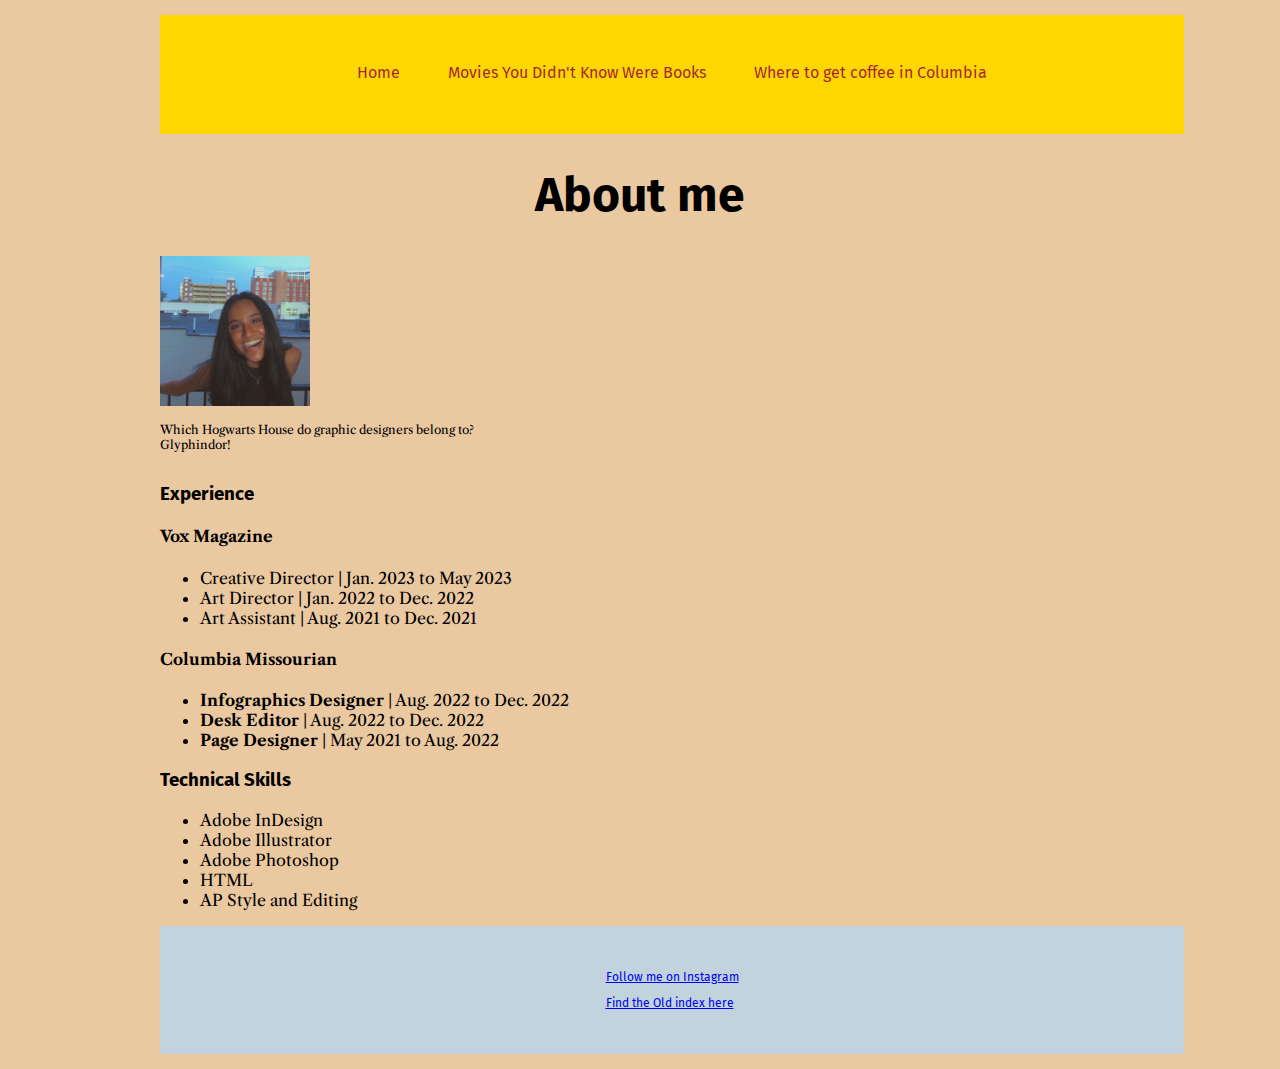
==== index.html @ e3a19d6b "launch?" ====
<!DOCTYPE html>
<html lang='en'>
 <head>
  <title>Heeral Patel portfolio</title>
  <link rel="stylesheet" href="css/style.css">
  <link rel="preconnect" href="https://fonts.googleapis.com">
<link rel="preconnect" href="https://fonts.gstatic.com" crossorigin>
<link href="https://fonts.googleapis.com/css2?family=Fira+Sans:wght@600;700;900&family=Libre+Caslon+Text&display=swap" rel="stylesheet">
  <meta charset='utf-8'>
  <style>
  </style>
  <script>
  </script>
 </head>
	<body>
      <header>
        <div class="nav">
          <ul>
            <li><a href="#top">Home</a></li>
            <li><a href="media-list.html">Movies You Didn't Know Were Books</a></li>
            <li><a href="coffeeshops-locations.html">Where to get coffee in Columbia</a></li>
          </ul>
        </div>
      </header>
      <div>
      <h1 id="top">About me</h1>
      </div>
  <div>
    <a href="mailto:someone@example.com"><img src="images/heeral.jpg" alt="email me at heeral.patel03@gamil.com"></a>
		<p class='caption'>Which Hogwarts House do graphic designers belong to? <br> Glyphindor!</p>
  </div>

  <div>
		<h3>Experience</h3>
        <h4><b>Vox Magazine</b></h4>
        <ul>
          <li>Creative Director | Jan. 2023 to May 2023</li>
          <li>Art Director | Jan. 2022 to Dec. 2022</li>
          <li>Art Assistant | Aug. 2021 to Dec. 2021</li>
        </ul>
        <h4><b>Columbia Missourian</b></h4>
        <ul>
          <li><b>Infographics Designer</b> | Aug. 2022 to Dec. 2022</li>
          <li><b>Desk Editor</b> | Aug. 2022 to Dec. 2022</li>
          <li><b>Page Designer</b> | May 2021 to Aug. 2022</li>
      </ul>
		<h3>Technical Skills</h3>
    <ul>
    	<li>Adobe InDesign</li>
        <li>Adobe Illustrator</li>
        <li>Adobe Photoshop</li>
        <li>HTML</li>
        <li>AP Style and Editing</li>
    </ul>
  </div>


  <footer>
    <div>
    <p><a href="https://www.instagram.com/heeralpateldesigns/?igshid=MWI4MTIyMDE%3D" target="blank">Follow me on Instagram</a></p>
    <p><a href="index-old.html" target=blank>Find the Old index here</a></p>
    </div>
</footer>
  </body>
</html>
---- css/style.css ----
/*
font-family: 'Fira Sans', sans-serif;
font-weight: 'Black 900', bold;
font-weight: 'Semibold 600', normal;

font-family: 'Fira Sans', sans-serif;
font-family: 'Libre Caslon Text', serif;
font-family: 'Open Sans', sans-serif;
*/

body {
  width: 75%;
  padding: 15px 10px;
  margin: auto;
  display: flex;
  justify-content: center;
  align-items: space-around;
  flex-direction: column;
  font-family: 'Libre Caslon Text', serif;
  background-color: #ebc9a0;
}
header{
  margin: -1;
  background-color: gold;
  padding:2rem;
  width: 100%;
  display: flex;
  justify-content: center;
  align-items: center;
  flex-direction: column;
}

div .media {
  display: flex;
  align-items: justify;
  justify-content: center;
  flex-direction: column;
  margin: auto;
}

div .copy {
  display: flex;
  align-items: justify;
  justify-content: center;
  flex-direction: column;
  padding-left: 2rem;

}

div .book {
  display: flex;
  justify-content: center;
  align-content: center;
  align-items: center;
  margin: auto;
  width: 60%;
}

section .shop-holder {
  display: flex;
  align-items: justify;
  justify-content: center;
  flex-direction: column;
  padding-left: 2rem;
}

section .copy-holder {
  display: flex;
  align-items: center;
  justify-content: flex-start;
  flex-direction: column;
  padding-left: 2rem;

}

section .location-holder {
  display: flex;
  justify-content: space-between;
  align-content: flex-start;
  flex-grow: 1;
  flex-wrap: wrap;
  margin: auto;
  width: 60%;
}

section .location {
  display: flex;
  flex-direction: column;
  align-items: flex-start;
  justify-content: flex-start;
}

img {
  height: auto;
  max-width: 150px;
}

.featured{
  display: flex;
  height: auto;
  max-width: 75%;
  justify-content: space-between;
}

h1 {
  font-family: 'Fira Sans', sans-serif;
  font-weight: 'Black 900', bold;
  text-align: center;
  font-size: 3em;
}

h2{
  font-family: 'Libre Caslon Text', serif;
  font-weight: bold;
  text-align: center;
  font-size: 2em;
}

h3{
  font-family: 'Fira Sans', sans-serif;
}
p{
}

.caption{
  font-size: .75rem;
}

footer {
  text-decoration-color: none;
  background-color: #581908;
  font-size: .75em;
  width: 100%;
  margin: 2rem, 0,0,0;
  display: flex;
  justify-content: center;
  align-items: center;
  padding: 2rem;

}

header .nav ul{
  list-style-type: none;
  display: inline-flex;
  align-content: flex-end;
  width: 100%;
  margin: 0;
  padding: 0;
  overflow: hidden;
  background-color: #gold;
  font-family: 'Fira Sans', sans-serif;
  font-weight: 'Bold 700', bolder;

}
li a {
  list-style-type: none;
  display: inline-flex;
  color: brown;
  text-align: center;
  padding: 1rem 1.5rem;
  text-decoration: none;
  float: left;
}

li a:hover:not(.active) {
  list-style-type: none;
  background-color: #gold;
}

.active {
  list-style-type: none;
  background-color: #gold;
}

footer {
  text-decoration-color: none;
  font-family: 'Fira Sans', sans-serif;
  font-weight: 'Bold 700', bolder;
  font-size: .75em;
  background-color: #C1D3DD;
  width: 100%;
  margin: 2rem, 0,0,0;
  display: flex;
  justify-content: center;
  align-items: center;

}

/* On screens that are 992px or less, set the background color to blue */
@media screen and (max-width: 992px){
  div .book {
    display: flex;
    flex-direction: column;
    flex-wrap: wrap;
    justify-content: center;
    align-content: center;
    align-items: center;
    margin: auto;
    width: 90%;
  }
}

@media screen and (max-width: 600px) {
    header .nav ul{
      list-style-type: none;
      display: inline-flex;
      align-content: flex-end;
      flex-direction: column;
  }
  li a {

    width: 100%;
    margin: none;
  }
    div .book {
    display: flex;
    flex-direction: column;
    flex-wrap: wrap;
    justify-content: center;
    align-content: center;
    align-items: center;
    margin: auto;
    width: 90%;
    header .nav ul{
      list-style-type: none;
      display: inline-flex;
      align-content: flex-end;
      flex-direction: column;
  }
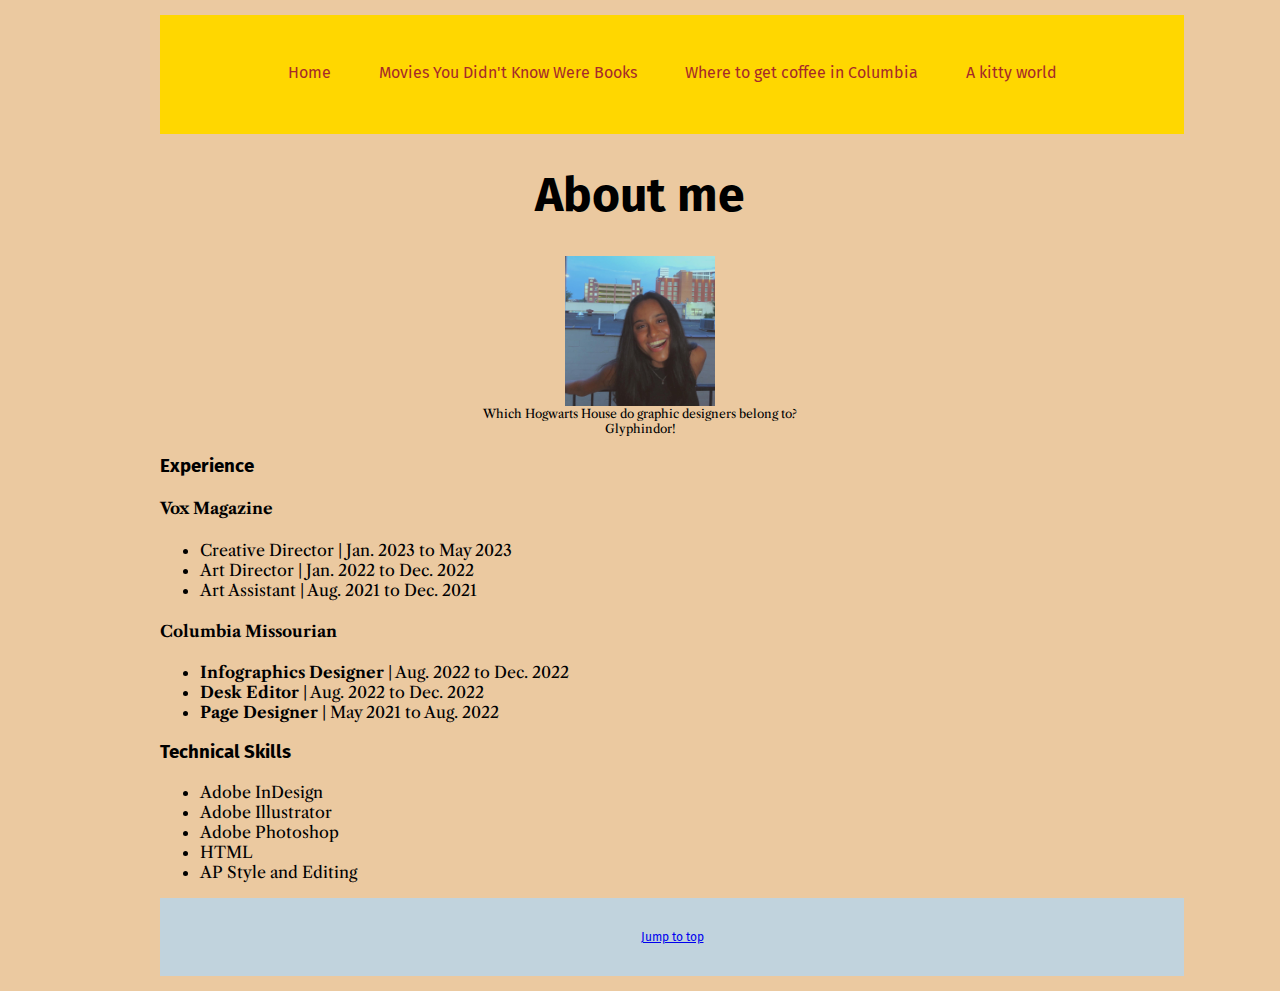
==== commit 89b821e9: "photo gallery" ====
--- a/index.html
+++ b/index.html
@@ -19,15 +19,17 @@
             <li><a href="#top">Home</a></li>
             <li><a href="media-list.html">Movies You Didn't Know Were Books</a></li>
             <li><a href="coffeeshops-locations.html">Where to get coffee in Columbia</a></li>
+            <li><a href="gallery.html">A kitty world</a></li>
           </ul>
         </div>
       </header>
       <div>
       <h1 id="top">About me</h1>
       </div>
-  <div>
+
+  <div class="book">
     <a href="mailto:someone@example.com"><img src="images/heeral.jpg" alt="email me at heeral.patel03@gamil.com"></a>
-		<p class='caption'>Which Hogwarts House do graphic designers belong to? <br> Glyphindor!</p>
+		<figcaption>Which Hogwarts House do graphic designers belong to? <br> Glyphindor!</figcaption>
   </div>
 
   <div>
@@ -53,13 +55,10 @@
         <li>AP Style and Editing</li>
     </ul>
   </div>
-
+</object>
 
   <footer>
-    <div>
-    <p><a href="https://www.instagram.com/heeralpateldesigns/?igshid=MWI4MTIyMDE%3D" target="blank">Follow me on Instagram</a></p>
-    <p><a href="index-old.html" target=blank>Find the Old index here</a></p>
-    </div>
-</footer>
+    <a href="#top">Jump to top</a>
+  </footer>
   </body>
 </html>
--- a/css/style.css
+++ b/css/style.css
@@ -36,6 +36,7 @@
   justify-content: center;
   flex-direction: column;
   margin: auto;
+  text-align: center;
 }
 
 div .copy {
@@ -93,13 +94,17 @@
 img {
   height: auto;
   max-width: 150px;
+  display: flex;
+  justify-content: space-around;
+  margin: auto;
 }
 
 .featured{
   display: flex;
   height: auto;
   max-width: 75%;
-  justify-content: space-between;
+  justify-content: space-around;
+  margin: auto;
 }
 
 h1 {
@@ -119,11 +124,10 @@
 h3{
   font-family: 'Fira Sans', sans-serif;
 }
-p{
-}
-
-.caption{
+
+figcaption{
   font-size: .75rem;
+  text-align: center;
 }
 
 footer {
@@ -184,6 +188,21 @@
   justify-content: center;
   align-items: center;
 
+}
+
+.button_holder {
+  display: flex;
+  justify-content: space-between;
+  margin-bottom: 2rem;
+}
+button {
+  background-color: gold;
+  border-color: brown;
+  border-radius: 5pt;
+  font-family: 'Fira Sans', sans-serif;
+  font-weight: 'Bold 700', bolder;
+  color: brown;
+  width: 5rem;
 }
 
 /* On screens that are 992px or less, set the background color to blue */
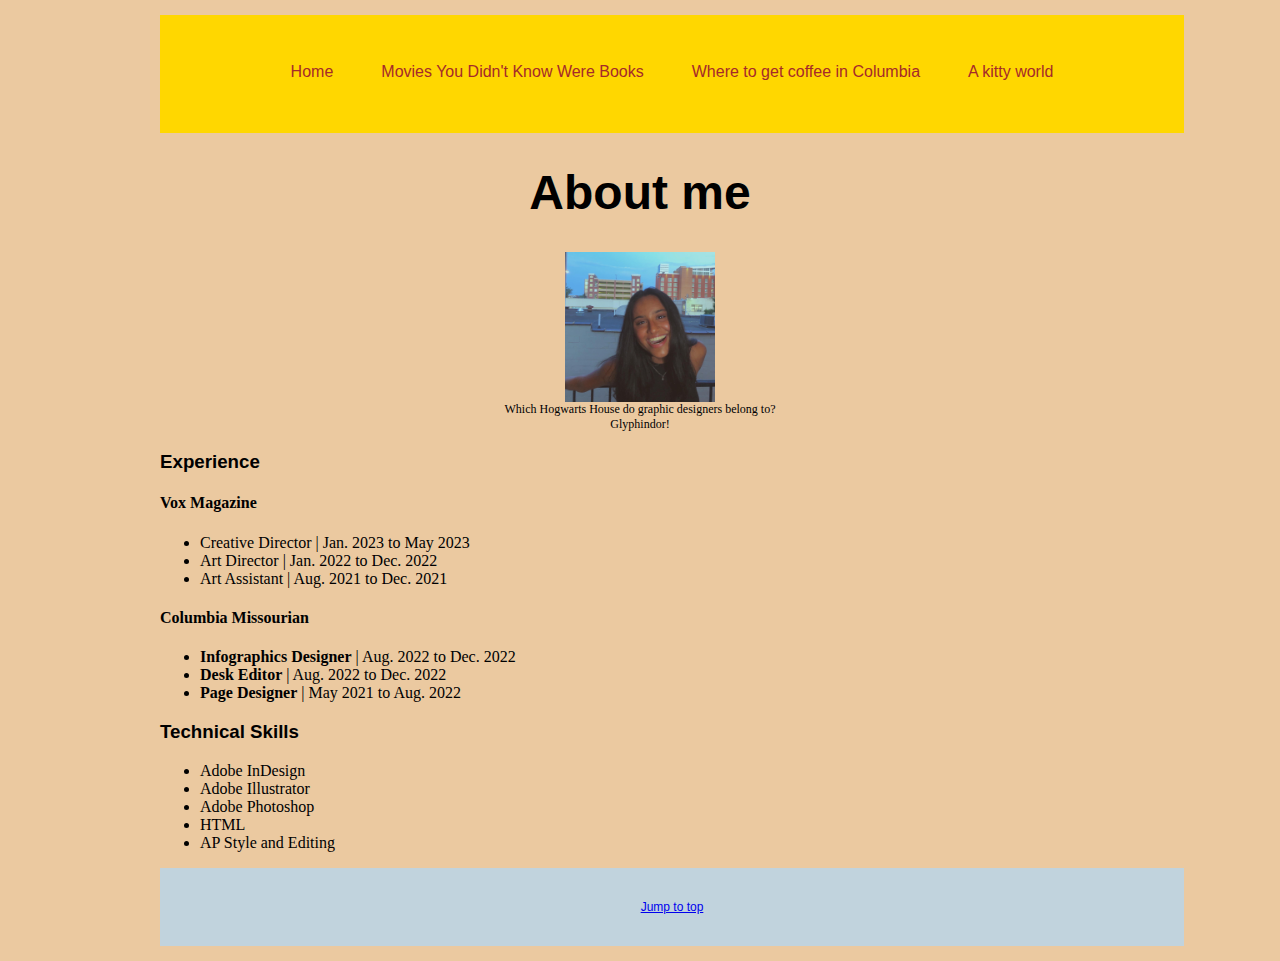
==== commit 01e4233d: "final-project-1" ====
--- a/index.html
+++ b/index.html
@@ -4,8 +4,8 @@
   <title>Heeral Patel portfolio</title>
   <link rel="stylesheet" href="css/style.css">
   <link rel="preconnect" href="https://fonts.googleapis.com">
-<link rel="preconnect" href="https://fonts.gstatic.com" crossorigin>
-<link href="https://fonts.googleapis.com/css2?family=Fira+Sans:wght@600;700;900&family=Libre+Caslon+Text&display=swap" rel="stylesheet">
+  <link rel="preconnect" href="https://fonts.gstatic.com" crossorigin>
+  <link href="https://fonts.googleapis.com/css2?family=Oswald:wght@600&family=Quattrocento:wght@400;700&display=swap" rel="stylesheet">
   <meta charset='utf-8'>
   <style>
   </style>
@@ -14,6 +14,7 @@
  </head>
 	<body>
       <header>
+        <a href="#main" class="skip">Skip to main content</a>
         <div class="nav">
           <ul>
             <li><a href="#top">Home</a></li>
@@ -23,41 +24,42 @@
           </ul>
         </div>
       </header>
+
+  <main id="main">
       <div>
-      <h1 id="top">About me</h1>
+        <h1 id="top">About me</h1>
       </div>
+    <div class="book">
+      <a href="mailto:someone@example.com"><img src="images/heeral.jpg" alt="email me at heeral.patel03@gamil.com"></a>
+  		<figcaption>Which Hogwarts House do graphic designers belong to? <br> Glyphindor!</figcaption>
+    </div>
 
-  <div class="book">
-    <a href="mailto:someone@example.com"><img src="images/heeral.jpg" alt="email me at heeral.patel03@gamil.com"></a>
-		<figcaption>Which Hogwarts House do graphic designers belong to? <br> Glyphindor!</figcaption>
-  </div>
+    <div>
+  		<h3>Experience</h3>
+          <h4><b>Vox Magazine</b></h4>
+          <ul>
+            <li>Creative Director | Jan. 2023 to May 2023</li>
+            <li>Art Director | Jan. 2022 to Dec. 2022</li>
+            <li>Art Assistant | Aug. 2021 to Dec. 2021</li>
+          </ul>
+          <h4><b>Columbia Missourian</b></h4>
+          <ul>
+            <li><b>Infographics Designer</b> | Aug. 2022 to Dec. 2022</li>
+            <li><b>Desk Editor</b> | Aug. 2022 to Dec. 2022</li>
+            <li><b>Page Designer</b> | May 2021 to Aug. 2022</li>
+        </ul>
+  		<h3>Technical Skills</h3>
+      <ul>
+      	<li>Adobe InDesign</li>
+          <li>Adobe Illustrator</li>
+          <li>Adobe Photoshop</li>
+          <li>HTML</li>
+          <li>AP Style and Editing</li>
+      </ul>
+    </div>
+  </main>
 
-  <div>
-		<h3>Experience</h3>
-        <h4><b>Vox Magazine</b></h4>
-        <ul>
-          <li>Creative Director | Jan. 2023 to May 2023</li>
-          <li>Art Director | Jan. 2022 to Dec. 2022</li>
-          <li>Art Assistant | Aug. 2021 to Dec. 2021</li>
-        </ul>
-        <h4><b>Columbia Missourian</b></h4>
-        <ul>
-          <li><b>Infographics Designer</b> | Aug. 2022 to Dec. 2022</li>
-          <li><b>Desk Editor</b> | Aug. 2022 to Dec. 2022</li>
-          <li><b>Page Designer</b> | May 2021 to Aug. 2022</li>
-      </ul>
-		<h3>Technical Skills</h3>
-    <ul>
-    	<li>Adobe InDesign</li>
-        <li>Adobe Illustrator</li>
-        <li>Adobe Photoshop</li>
-        <li>HTML</li>
-        <li>AP Style and Editing</li>
-    </ul>
-  </div>
-</object>
-
-  <footer>
+    <footer>
     <a href="#top">Jump to top</a>
   </footer>
   </body>
--- a/css/style.css
+++ b/css/style.css
@@ -203,6 +203,20 @@
   font-weight: 'Bold 700', bolder;
   color: brown;
   width: 5rem;
+}
+
+.skip {
+  position: absolute;
+  left: -10000px;
+  top: auto;
+  width: 1px;
+  height: 1px;
+  overflow: hidden;
+}
+.skip:focus {
+  position: static;
+  width: auto;
+  height: auto;
 }
 
 /* On screens that are 992px or less, set the background color to blue */
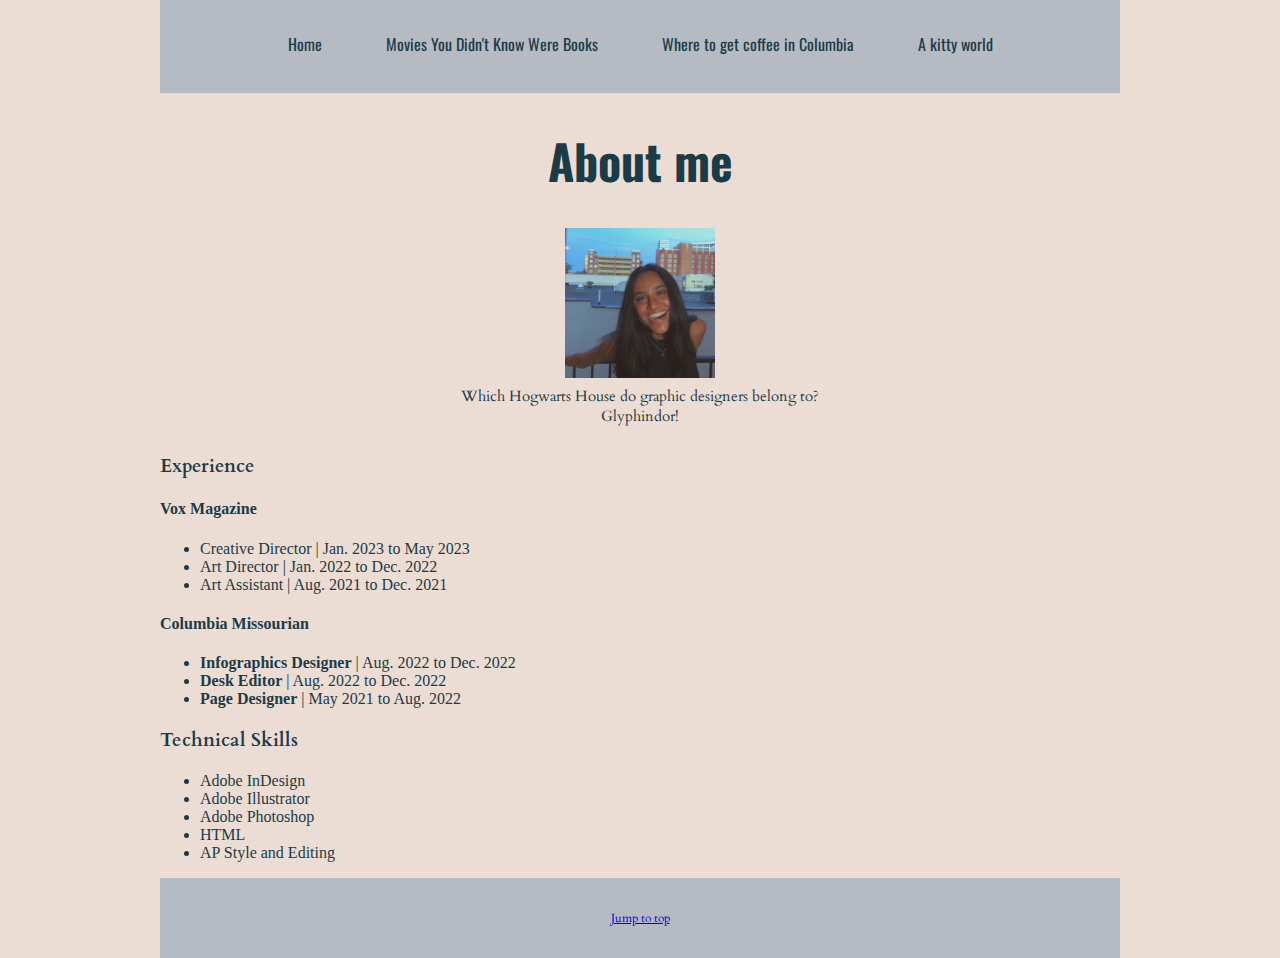
==== commit a0fb0f49: "FINAL" ====
--- a/index.html
+++ b/index.html
@@ -5,7 +5,7 @@
   <link rel="stylesheet" href="css/style.css">
   <link rel="preconnect" href="https://fonts.googleapis.com">
   <link rel="preconnect" href="https://fonts.gstatic.com" crossorigin>
-  <link href="https://fonts.googleapis.com/css2?family=Oswald:wght@600&family=Quattrocento:wght@400;700&display=swap" rel="stylesheet">
+  <link href="https://fonts.googleapis.com/css?family=Cardo:400,700|Oswald" rel="stylesheet">
   <meta charset='utf-8'>
   <style>
   </style>
--- a/css/style.css
+++ b/css/style.css
@@ -1,28 +1,36 @@
 /*
-font-family: 'Fira Sans', sans-serif;
-font-weight: 'Black 900', bold;
-font-weight: 'Semibold 600', normal;
-
-font-family: 'Fira Sans', sans-serif;
-font-family: 'Libre Caslon Text', serif;
-font-family: 'Open Sans', sans-serif;
+font-family: 'Oswald', sans-serif;
+font-weight: 'Regular 400';
+font-weight: 'Semibold 600'; bold;
+
+font-family: 'Cardo', serif;
+
+Colors
+Text color: rgb(27, 59, 70)
+Background color: rgb(235, 221, 212)
+Additional color(s): rgb(182, 186, 195)
 */
 
 body {
   width: 75%;
-  padding: 15px 10px;
   margin: auto;
   display: flex;
   justify-content: center;
   align-items: space-around;
   flex-direction: column;
-  font-family: 'Libre Caslon Text', serif;
-  background-color: #ebc9a0;
-}
+
+  font-weight: 'Regular 400';
+  color: rgb(27, 59, 70);
+  background-color: rgb(235, 221, 212)
+}
+
 header{
   margin: -1;
-  background-color: gold;
-  padding:2rem;
+  font-family: 'Oswald', sans-serif;
+  font-weight: 'Regular 400';
+  background-color: rgb(182, 186, 195);
+  color: rgb(27, 59, 70)
+  padding: 1.5rem;
   width: 100%;
   display: flex;
   justify-content: center;
@@ -108,31 +116,38 @@
 }
 
 h1 {
-  font-family: 'Fira Sans', sans-serif;
-  font-weight: 'Black 900', bold;
-  text-align: center;
+  font-family: 'Oswald', sans-serif;
+  font-weight: 'Semibold 600'; bold;  text-align: center;
   font-size: 3em;
 }
 
 h2{
-  font-family: 'Libre Caslon Text', serif;
-  font-weight: bold;
+  font-family: 'Oswald', sans-serif;
+  font-weight: 'Regular 400';
   text-align: center;
   font-size: 2em;
 }
 
 h3{
-  font-family: 'Fira Sans', sans-serif;
+  font-family: 'Cardo', serif;
 }
 
 figcaption{
   font-size: .75rem;
   text-align: center;
+  font-size: 15px;
+  padding: 8px 12px;
+  justify-content: space-around;
+  margin: auto;
+  bottom: 8px;
+  max-width: 75%;
+  text-align: center;
+  font-family: 'Cardo', serif;
 }
 
 footer {
   text-decoration-color: none;
-  background-color: #581908;
+  background-color: rgb(182, 186, 195);
   font-size: .75em;
   width: 100%;
   margin: 2rem, 0,0,0;
@@ -151,39 +166,34 @@
   margin: 0;
   padding: 0;
   overflow: hidden;
-  background-color: #gold;
-  font-family: 'Fira Sans', sans-serif;
-  font-weight: 'Bold 700', bolder;
 
 }
 li a {
   list-style-type: none;
   display: inline-flex;
-  color: brown;
-  text-align: center;
-  padding: 1rem 1.5rem;
+  color: rgb(27, 59, 70);
+  text-align: center;
+  padding: 2rem;
   text-decoration: none;
   float: left;
 }
 
 li a:hover:not(.active) {
   list-style-type: none;
-  background-color: #gold;
+  background-color: rgb(235, 221, 212);
 }
 
 .active {
   list-style-type: none;
-  background-color: #gold;
+  background-color: rgb(235, 221, 212);
 }
 
 footer {
   text-decoration-color: none;
-  font-family: 'Fira Sans', sans-serif;
-  font-weight: 'Bold 700', bolder;
-  font-size: .75em;
-  background-color: #C1D3DD;
+  font-family: 'Cardo', serif;
+  background-color: rgb(182, 186, 195);
   width: 100%;
-  margin: 2rem, 0,0,0;
+  margin: auto;
   display: flex;
   justify-content: center;
   align-items: center;
@@ -196,12 +206,11 @@
   margin-bottom: 2rem;
 }
 button {
-  background-color: gold;
-  border-color: brown;
+  background-color: rgb(182, 186, 195);
+  border-color: rgb(27, 59, 70);
   border-radius: 5pt;
-  font-family: 'Fira Sans', sans-serif;
-  font-weight: 'Bold 700', bolder;
-  color: brown;
+  font-family: 'Cardo', serif;
+  color: rgb(27, 59, 70);
   width: 5rem;
 }
 
@@ -218,6 +227,76 @@
   width: auto;
   height: auto;
 }
+
+
+* {box-sizing:border-box}
+
+/* Slideshow container */
+.slideshow-container {
+  max-width: 1000px;
+  position: relative;
+  margin: auto;
+}
+
+/* Hide the images by default */
+.mySlides {
+  display: none;
+}
+
+/* Next & previous buttons */
+.prev, .next {
+  cursor: pointer;
+  position: absolute;
+  top: 50%;
+  width: auto;
+  margin-top: -22px;
+  padding: 16px;
+  color: rgb(27, 59, 70);
+  font-weight: bold;
+  font-size: 18px;
+  transition: 0.6s ease;
+  border-radius: 0 3px 3px 0;
+  user-select: none;
+}
+
+/* Position the "next button" to the right */
+.next {
+  right: 0;
+  border-radius: 3px 0 0 3px;
+}
+
+/* On hover, add a black background color with a little bit see-through */
+.prev:hover, .next:hover {
+  background-color: rgb(182, 186, 195,0.8);
+}
+
+/* The dots/bullets/indicators */
+.dot {
+  cursor: pointer;
+  height: 15px;
+  width: 15px;
+  margin: 0 2px;
+  background-color: #bbb;
+  border-radius: 50%;
+  display: inline-block;
+  transition: background-color 0.6s ease;
+}
+
+.active, .dot:hover {
+  background-color: #717171;
+}
+
+/* Fading animation */
+.fade {
+  animation-name: fade;
+  animation-duration: 1.5s;
+}
+
+@keyframes fade {
+  from {opacity: .4}
+  to {opacity: 1}
+}
+
 
 /* On screens that are 992px or less, set the background color to blue */
 @media screen and (max-width: 992px){
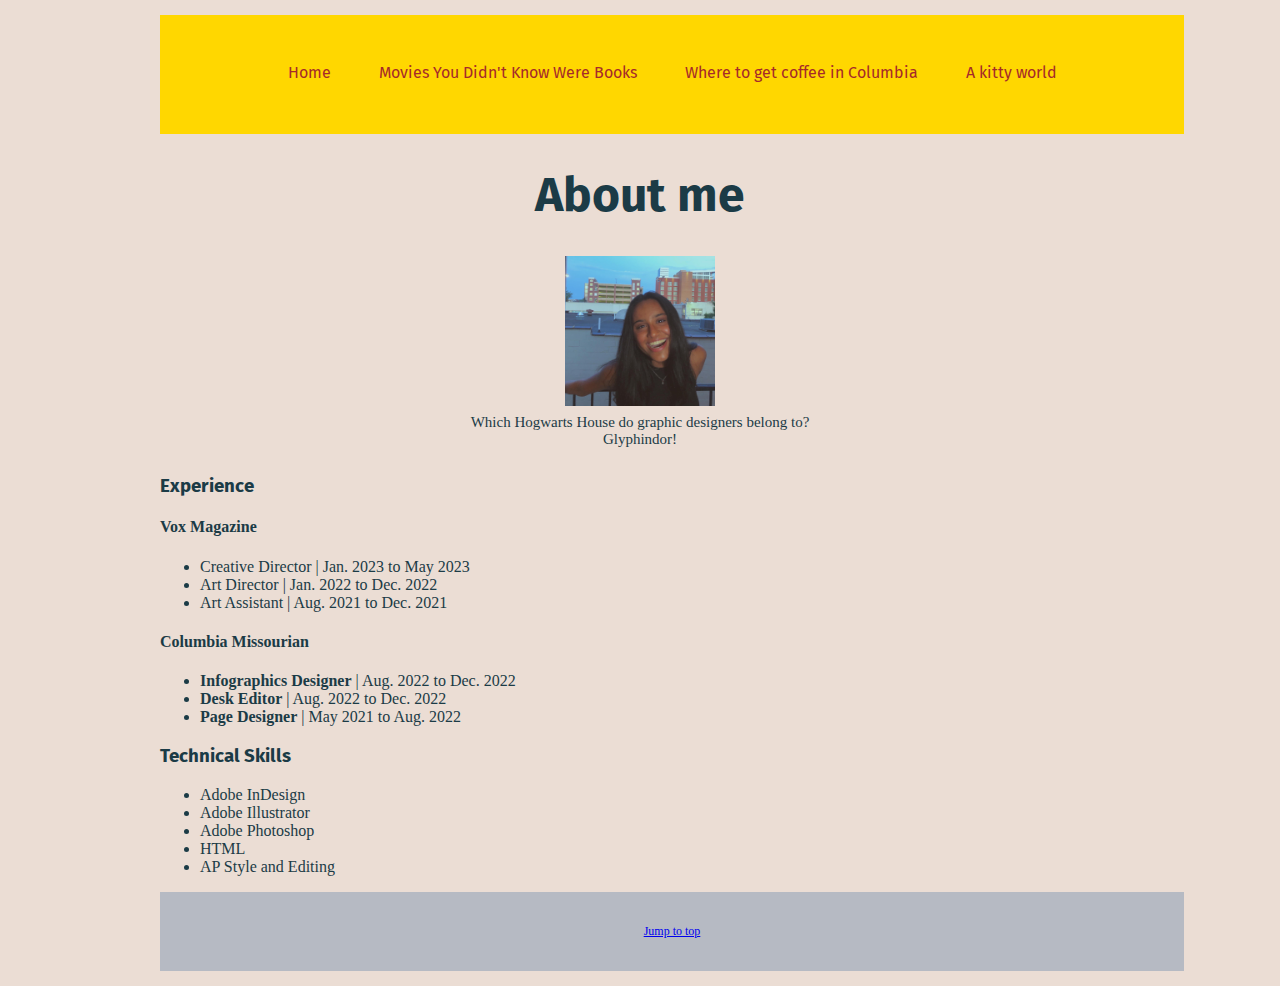
==== commit 0b46d236: "changes" ====
--- a/index.html
+++ b/index.html
@@ -4,8 +4,8 @@
   <title>Heeral Patel portfolio</title>
   <link rel="stylesheet" href="css/style.css">
   <link rel="preconnect" href="https://fonts.googleapis.com">
-  <link rel="preconnect" href="https://fonts.gstatic.com" crossorigin>
-  <link href="https://fonts.googleapis.com/css?family=Cardo:400,700|Oswald" rel="stylesheet">
+<link rel="preconnect" href="https://fonts.gstatic.com" crossorigin>
+<link href="https://fonts.googleapis.com/css2?family=Fira+Sans:wght@600;700;900&family=Libre+Caslon+Text&display=swap" rel="stylesheet">
   <meta charset='utf-8'>
   <style>
   </style>
--- a/css/style.css
+++ b/css/style.css
@@ -1,7 +1,7 @@
 /*
-font-family: 'Oswald', sans-serif;
-font-weight: 'Regular 400';
-font-weight: 'Semibold 600'; bold;
+font-family: 'Fira Sans', sans-serif;
+font-weight: 'Black 900', bold;
+font-weight: 'Semibold 600', normal;
 
 font-family: 'Cardo', serif;
 
@@ -13,6 +13,7 @@
 
 body {
   width: 75%;
+  padding: 15px 10px;
   margin: auto;
   display: flex;
   justify-content: center;
@@ -23,14 +24,10 @@
   color: rgb(27, 59, 70);
   background-color: rgb(235, 221, 212)
 }
-
 header{
   margin: -1;
-  font-family: 'Oswald', sans-serif;
-  font-weight: 'Regular 400';
-  background-color: rgb(182, 186, 195);
-  color: rgb(27, 59, 70)
-  padding: 1.5rem;
+  background-color: gold;
+  padding:2rem;
   width: 100%;
   display: flex;
   justify-content: center;
@@ -116,20 +113,21 @@
 }
 
 h1 {
-  font-family: 'Oswald', sans-serif;
-  font-weight: 'Semibold 600'; bold;  text-align: center;
+  font-family: 'Fira Sans', sans-serif;
+  font-weight: 'Black 900', bold;
+  text-align: center;
   font-size: 3em;
 }
 
 h2{
-  font-family: 'Oswald', sans-serif;
-  font-weight: 'Regular 400';
+  font-family: 'Libre Caslon Text', serif;
+  font-weight: bold;
   text-align: center;
   font-size: 2em;
 }
 
 h3{
-  font-family: 'Cardo', serif;
+  font-family: 'Fira Sans', sans-serif;
 }
 
 figcaption{
@@ -147,7 +145,7 @@
 
 footer {
   text-decoration-color: none;
-  background-color: rgb(182, 186, 195);
+  background-color: #581908;
   font-size: .75em;
   width: 100%;
   margin: 2rem, 0,0,0;
@@ -166,26 +164,29 @@
   margin: 0;
   padding: 0;
   overflow: hidden;
+  background-color: #gold;
+  font-family: 'Fira Sans', sans-serif;
+  font-weight: 'Bold 700', bolder;
 
 }
 li a {
   list-style-type: none;
   display: inline-flex;
-  color: rgb(27, 59, 70);
-  text-align: center;
-  padding: 2rem;
+  color: brown;
+  text-align: center;
+  padding: 1rem 1.5rem;
   text-decoration: none;
   float: left;
 }
 
 li a:hover:not(.active) {
   list-style-type: none;
-  background-color: rgb(235, 221, 212);
+  background-color: #gold;
 }
 
 .active {
   list-style-type: none;
-  background-color: rgb(235, 221, 212);
+  background-color: #gold;
 }
 
 footer {
@@ -193,7 +194,7 @@
   font-family: 'Cardo', serif;
   background-color: rgb(182, 186, 195);
   width: 100%;
-  margin: auto;
+  margin: 2rem, 0,0,0;
   display: flex;
   justify-content: center;
   align-items: center;
@@ -206,8 +207,8 @@
   margin-bottom: 2rem;
 }
 button {
-  background-color: rgb(182, 186, 195);
-  border-color: rgb(27, 59, 70);
+  background-color: gold;
+  border-color: brown;
   border-radius: 5pt;
   font-family: 'Cardo', serif;
   color: rgb(27, 59, 70);
@@ -227,76 +228,6 @@
   width: auto;
   height: auto;
 }
-
-
-* {box-sizing:border-box}
-
-/* Slideshow container */
-.slideshow-container {
-  max-width: 1000px;
-  position: relative;
-  margin: auto;
-}
-
-/* Hide the images by default */
-.mySlides {
-  display: none;
-}
-
-/* Next & previous buttons */
-.prev, .next {
-  cursor: pointer;
-  position: absolute;
-  top: 50%;
-  width: auto;
-  margin-top: -22px;
-  padding: 16px;
-  color: rgb(27, 59, 70);
-  font-weight: bold;
-  font-size: 18px;
-  transition: 0.6s ease;
-  border-radius: 0 3px 3px 0;
-  user-select: none;
-}
-
-/* Position the "next button" to the right */
-.next {
-  right: 0;
-  border-radius: 3px 0 0 3px;
-}
-
-/* On hover, add a black background color with a little bit see-through */
-.prev:hover, .next:hover {
-  background-color: rgb(182, 186, 195,0.8);
-}
-
-/* The dots/bullets/indicators */
-.dot {
-  cursor: pointer;
-  height: 15px;
-  width: 15px;
-  margin: 0 2px;
-  background-color: #bbb;
-  border-radius: 50%;
-  display: inline-block;
-  transition: background-color 0.6s ease;
-}
-
-.active, .dot:hover {
-  background-color: #717171;
-}
-
-/* Fading animation */
-.fade {
-  animation-name: fade;
-  animation-duration: 1.5s;
-}
-
-@keyframes fade {
-  from {opacity: .4}
-  to {opacity: 1}
-}
-
 
 /* On screens that are 992px or less, set the background color to blue */
 @media screen and (max-width: 992px){
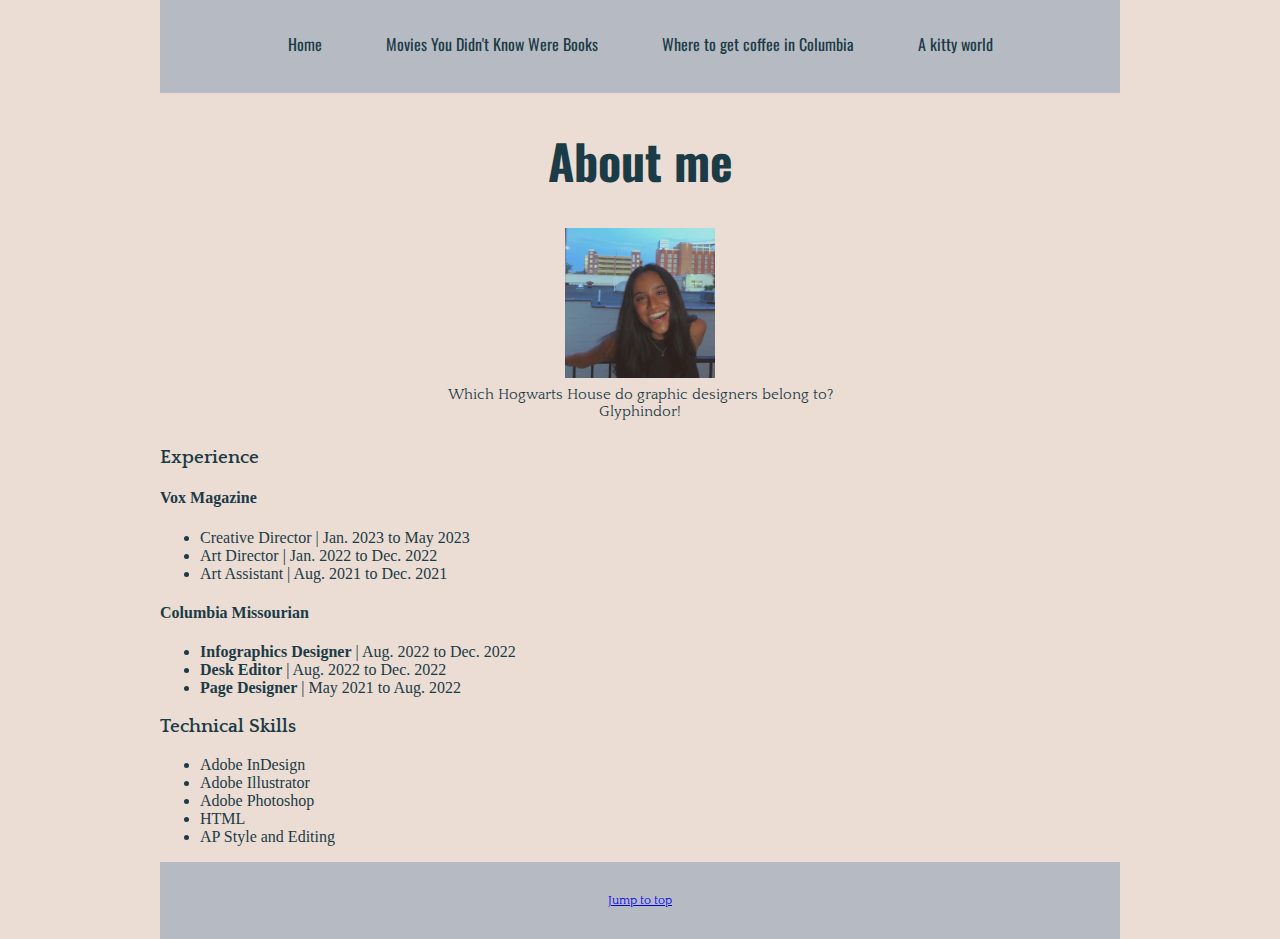
==== commit 31cf0557: "finalNew" ====
--- a/index.html
+++ b/index.html
@@ -4,8 +4,8 @@
   <title>Heeral Patel portfolio</title>
   <link rel="stylesheet" href="css/style.css">
   <link rel="preconnect" href="https://fonts.googleapis.com">
-<link rel="preconnect" href="https://fonts.gstatic.com" crossorigin>
-<link href="https://fonts.googleapis.com/css2?family=Fira+Sans:wght@600;700;900&family=Libre+Caslon+Text&display=swap" rel="stylesheet">
+  <link rel="preconnect" href="https://fonts.gstatic.com" crossorigin>
+  <link href="https://fonts.googleapis.com/css2?family=Oswald:wght@600&family=Quattrocento:wght@400;700&display=swap" rel="stylesheet">
   <meta charset='utf-8'>
   <style>
   </style>
--- a/css/style.css
+++ b/css/style.css
@@ -1,9 +1,11 @@
 /*
-font-family: 'Fira Sans', sans-serif;
-font-weight: 'Black 900', bold;
-font-weight: 'Semibold 600', normal;
-
-font-family: 'Cardo', serif;
+font-family: 'Oswald', sans-serif;
+font-weight: 'Regular 400';
+font-weight: 'Semibold 600'; bold;
+
+
+font-weight: 'Regular 400';
+font-weight: 'Bold 700'; bold;
 
 Colors
 Text color: rgb(27, 59, 70)
@@ -13,7 +15,6 @@
 
 body {
   width: 75%;
-  padding: 15px 10px;
   margin: auto;
   display: flex;
   justify-content: center;
@@ -24,10 +25,14 @@
   color: rgb(27, 59, 70);
   background-color: rgb(235, 221, 212)
 }
+
 header{
   margin: -1;
-  background-color: gold;
-  padding:2rem;
+  font-family: 'Oswald', sans-serif;
+  font-weight: 'Regular 400';
+  background-color: rgb(182, 186, 195);
+  color: rgb(27, 59, 70)
+  padding: 1.5rem;
   width: 100%;
   display: flex;
   justify-content: center;
@@ -113,21 +118,21 @@
 }
 
 h1 {
-  font-family: 'Fira Sans', sans-serif;
-  font-weight: 'Black 900', bold;
-  text-align: center;
+  font-family: 'Oswald', sans-serif;
+  font-weight: 'Semibold 600'; bold;  text-align: center;
   font-size: 3em;
 }
 
 h2{
-  font-family: 'Libre Caslon Text', serif;
-  font-weight: bold;
+  font-family: 'Oswald', sans-serif;
+  font-weight: 'Regular 400';
   text-align: center;
   font-size: 2em;
 }
 
 h3{
-  font-family: 'Fira Sans', sans-serif;
+  font-family: 'Quattrocento', serif;
+  font-weight: 'Bold 700'; bold;
 }
 
 figcaption{
@@ -140,12 +145,13 @@
   bottom: 8px;
   max-width: 75%;
   text-align: center;
-  font-family: 'Cardo', serif;
+  font-family: 'Quattrocento', serif;
+  font-weight: 'Regular 400';
 }
 
 footer {
   text-decoration-color: none;
-  background-color: #581908;
+  background-color: rgb(182, 186, 195);
   font-size: .75em;
   width: 100%;
   margin: 2rem, 0,0,0;
@@ -164,37 +170,35 @@
   margin: 0;
   padding: 0;
   overflow: hidden;
-  background-color: #gold;
-  font-family: 'Fira Sans', sans-serif;
-  font-weight: 'Bold 700', bolder;
 
 }
 li a {
   list-style-type: none;
   display: inline-flex;
-  color: brown;
-  text-align: center;
-  padding: 1rem 1.5rem;
+  color: rgb(27, 59, 70);
+  text-align: center;
+  padding: 2rem;
   text-decoration: none;
   float: left;
 }
 
 li a:hover:not(.active) {
   list-style-type: none;
-  background-color: #gold;
+  background-color: rgb(235, 221, 212);
 }
 
 .active {
   list-style-type: none;
-  background-color: #gold;
+  background-color: rgb(235, 221, 212);
 }
 
 footer {
   text-decoration-color: none;
-  font-family: 'Cardo', serif;
+  font-family: 'Quattrocento', serif;
+  font-weight: 'Regular 400';
   background-color: rgb(182, 186, 195);
   width: 100%;
-  margin: 2rem, 0,0,0;
+  margin: auto;
   display: flex;
   justify-content: center;
   align-items: center;
@@ -207,11 +211,11 @@
   margin-bottom: 2rem;
 }
 button {
-  background-color: gold;
-  border-color: brown;
+  background-color: rgb(182, 186, 195);
+  border-color: rgb(27, 59, 70);
   border-radius: 5pt;
-  font-family: 'Cardo', serif;
-  color: rgb(27, 59, 70);
+  font-family: 'Quattrocento', serif;
+  font-weight: 'Bold 700'; bold;  color: rgb(27, 59, 70);
   width: 5rem;
 }
 
@@ -228,6 +232,76 @@
   width: auto;
   height: auto;
 }
+
+
+* {box-sizing:border-box}
+
+/* Slideshow container */
+.slideshow-container {
+  max-width: 1000px;
+  position: relative;
+  margin: auto;
+}
+
+/* Hide the images by default */
+.mySlides {
+  display: none;
+}
+
+/* Next & previous buttons */
+.prev, .next {
+  cursor: pointer;
+  position: absolute;
+  top: 50%;
+  width: auto;
+  margin-top: -22px;
+  padding: 16px;
+  color: rgb(27, 59, 70);
+  font-weight: bold;
+  font-size: 18px;
+  transition: 0.6s ease;
+  border-radius: 0 3px 3px 0;
+  user-select: none;
+}
+
+/* Position the "next button" to the right */
+.next {
+  right: 0;
+  border-radius: 3px 0 0 3px;
+}
+
+/* On hover, add a black background color with a little bit see-through */
+.prev:hover, .next:hover {
+  background-color: rgb(182, 186, 195,0.8);
+}
+
+/* The dots/bullets/indicators */
+.dot {
+  cursor: pointer;
+  height: 15px;
+  width: 15px;
+  margin: 0 2px;
+  background-color: #bbb;
+  border-radius: 50%;
+  display: inline-block;
+  transition: background-color 0.6s ease;
+}
+
+.active, .dot:hover {
+  background-color: #717171;
+}
+
+/* Fading animation */
+.fade {
+  animation-name: fade;
+  animation-duration: 1.5s;
+}
+
+@keyframes fade {
+  from {opacity: .4}
+  to {opacity: 1}
+}
+
 
 /* On screens that are 992px or less, set the background color to blue */
 @media screen and (max-width: 992px){
